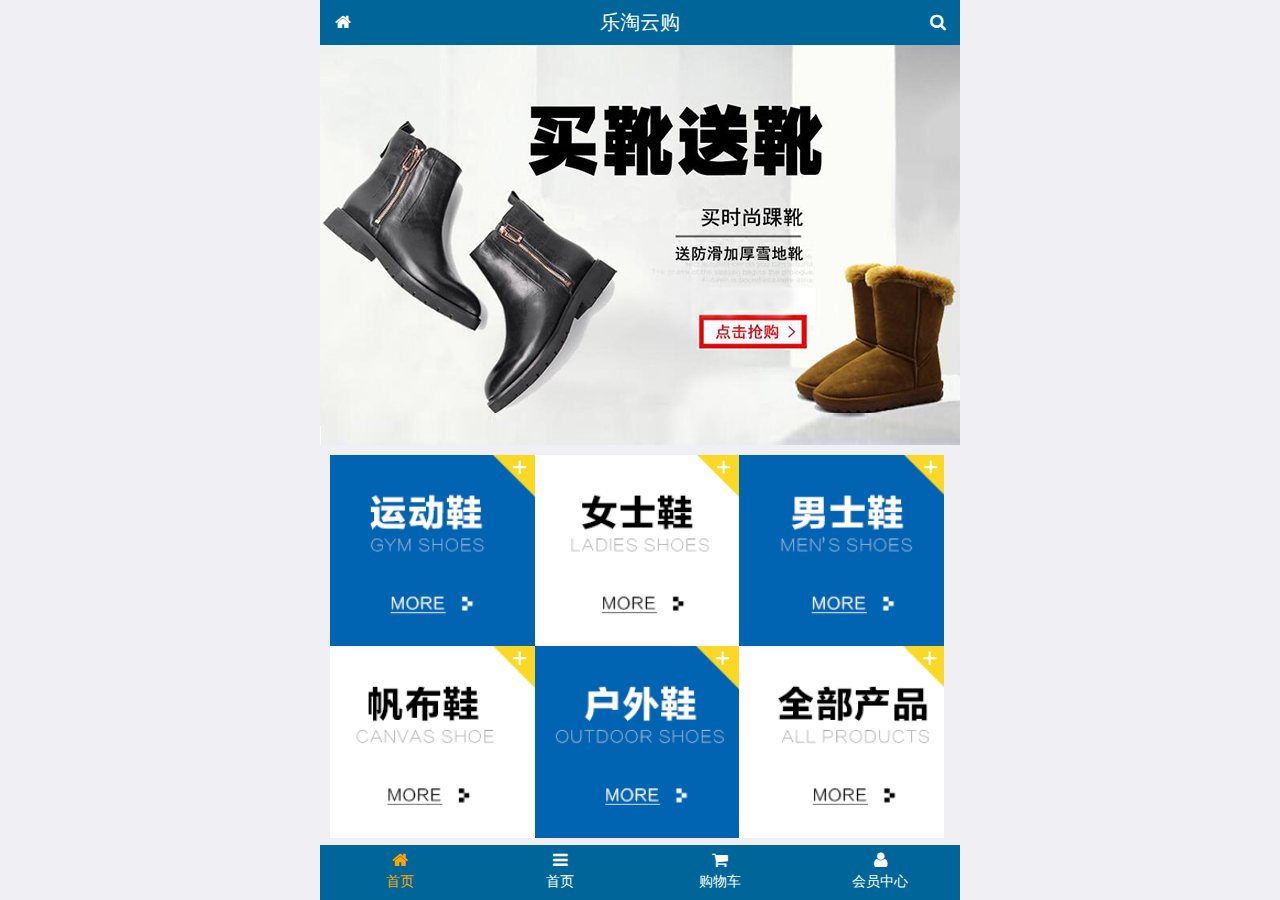
==== public/front/index.html @ 0363a219 "移动端index完成" ====
<!doctype html>
<html lang="en">
<head>
  <meta charset="UTF-8">
  <meta name="viewport"
        content="width=device-width, user-scalable=no, initial-scale=1.0, maximum-scale=1.0, minimum-scale=1.0">
  <title>移动乐淘</title>
  <link rel="icon" href="favicon.ico">
  <link rel="stylesheet" href="css/common.css">
  <link rel="stylesheet" href="css/index.css">
  <link rel="stylesheet" href="./lib/mui/css/mui.css">
  <link rel="stylesheet" href="./lib/fa/css/font-awesome.min.css">
</head>
<body>
<div class="lt_container">
  <div class="top">
    <div class="left"><a href="index.html"><i class="fa fa-home"></i></a></div>
    <h3>乐淘云购</h3>
    <div class="right"><a href="search.html"><i class="fa fa-search"></i></a></div>
  </div>
  <div class="mid">
    <div class="mui-scroll-wrapper">
      <div class="mui-scroll">
        <div class="mui-slider">
          <div class="mui-slider-group mui-slider-loop">
            <div class="mui-slider-item mui-slider-item-duplicate"><a href="#"><img src="./images/banner6.png" /></a></div>

            <div class="mui-slider-item"><a href="#"><img src="./images/banner1.png" /></a></div>
            <div class="mui-slider-item"><a href="#"><img src="./images/banner2.png" /></a></div>
            <div class="mui-slider-item"><a href="#"><img src="./images/banner3.png" /></a></div>
            <div class="mui-slider-item"><a href="#"><img src="./images/banner4.png" /></a></div>
            <div class="mui-slider-item"><a href="#"><img src="./images/banner5.png" /></a></div>
            <div class="mui-slider-item"><a href="#"><img src="./images/banner6.png" /></a></div>

            <!-- 配置假图 第一张 -->
            <div class="mui-slider-item mui-slider-item-duplicate"><a href="#"><img src="./images/banner1.png" /></a></div>
          </div>

          <div class="mui-slider-indicator">
            <div class="mui-indicator mui-active"></div>
            <div class="mui-indicator"></div>
            <div class="mui-indicator"></div>
            <div class="mui-indicator"></div>
            <div class="mui-indicator"></div>
            <div class="mui-indicator"></div>
          </div>

          <div class="nav">

              <ul class="mui-clearfix">
                <li>
                  <a href="#"><img src="./images/nav1.png" alt=""></a>
                </li>
                <li>
                  <a href="#"><img src="./images/nav2.png" alt=""></a>
                </li>
                <li>
                  <a href="#"> <img src="./images/nav3.png" alt=""></a>
                </li>
                <li>
                  <a href="#"><img src="./images/nav4.png" alt=""></a>
                </li>
                <li>
                  <a href="#"><img src="./images/nav5.png" alt=""></a>
                </li>
                <li>
                  <a href="#"> <img src="./images/nav6.png" alt=""></a>
                </li>
              </ul>

          </div>

          <div class="product">
            <ul >
              <li>
                <a href="#">
                  <img src="./images/product.jpg" alt="">
                  <p class="mui-ellipsis-2">adidas阿迪达斯 男式 场下休闲篮球鞋S83700场下休闲篮球鞋S83700 </p>
                  <p>
                    <span class="oldprice">¥560</span>
                    <span class="price">¥560</span>
                  </p>
                  <button class="mui-btn mui-btn-primary">立即购买</button>
                </a>
              </li>
              <li>
                <a href="#">
                  <img src="./images/product.jpg" alt="">
                  <p class="mui-ellipsis-2">adidas阿迪达斯 男式 场下休闲篮球鞋S83700场下休闲篮球鞋S83700 </p>
                  <p>
                    <span class="oldprice">¥560</span>
                    <span class="price">¥560</span>
                  </p>
                  <button class="mui-btn mui-btn-primary">立即购买</button>
                </a>
              </li>
              <li>
                <a href="#">
                  <img src="./images/product.jpg" alt="">
                  <p class="mui-ellipsis-2">adidas阿迪达斯 男式 场下休闲篮球鞋S83700场下休闲篮球鞋S83700 </p>
                  <p>
                    <span class="oldprice">¥560</span>
                    <span class="price">¥560</span>
                  </p>
                  <button class="mui-btn mui-btn-primary">立即购买</button>
                </a>
              </li>
              <li>
                <a href="#">
                  <img src="./images/product.jpg" alt="">
                  <p class="mui-ellipsis-2">adidas阿迪达斯 男式 场下休闲篮球鞋S83700场下休闲篮球鞋S83700 </p>
                  <p>
                    <span class="oldprice">¥560</span>
                    <span class="price">¥560</span>
                  </p>
                  <button class="mui-btn mui-btn-primary">立即购买</button>
                </a>
              </li>
              <li>
                <a href="#">
                  <img src="./images/product.jpg" alt="">
                  <p class="mui-ellipsis-2">adidas阿迪达斯 男式 场下休闲篮球鞋S83700场下休闲篮球鞋S83700 </p>
                  <p>
                    <span class="oldprice">¥560</span>
                    <span class="price">¥560</span>
                  </p>
                  <button class="mui-btn mui-btn-primary">立即购买</button>
                </a>
              </li>
              <li>
                <a href="#">
                  <img src="./images/product.jpg" alt="">
                  <p class="mui-ellipsis-2">adidas阿迪达斯 男式 场下休闲篮球鞋S83700场下休闲篮球鞋S83700 </p>
                  <p>
                    <span class="oldprice">¥560</span>
                    <span class="price">¥560</span>
                  </p>
                  <button class="mui-btn mui-btn-primary">立即购买</button>
                </a>
              </li>
            </ul>
          </div>

        </div>
        </div>
      </div>

    </div>
  <div class="bot">
    <ul class="mui-clearfix">
      <li>
        <a href="index.html" class="current">
          <i class="fa fa-home"></i>
          <p>首页</p>
        </a>
      </li>
      <li>
        <a href="category.html">
          <i class="fa fa-bars"></i>
          <p>首页</p>
        </a>
      </li>
      <li>
        <a href="cart.html">
          <i class="fa fa-shopping-cart"></i>
          <p>购物车</p>
        </a>
      </li>
      <li>
        <a href="user.html">
          <i class="fa fa-user"></i>
          <p>会员中心</p>
        </a>
      </li>
    </ul>


  </div>
</div>
<script src="./lib/mui/js/mui.min.js"></script>
<script src="./lib/zepto/zepto.min.js"></script>
<script src="js/common.js"></script>
<script src="./lib/artTemplate/template-web.js"></script>
</body>
</html>
---- public/front/css/common.css ----
html,body{
  width: 100%;
  height: 100%;
}
*{
  margin: 0;
  padding: 0;
  list-style: none;
}
img{
  width: 100%;
  display: block;
}
.lt_container{
  width: 100%;
  height: 100%;
  /*background-color: pink;*/
  margin: 0 auto;
  min-width: 320px;
  max-width: 640px;
  padding-top: 45px;
  padding-bottom: 55px;
  position: relative;
}
.lt_container .top{
  width: 100%;
  height: 45px;
  background-color: #006699;
  position: absolute;
  top: 0;
  left: 0;
  padding-left: 45px;
  padding-right: 45px;
}
.top .left{
  position: absolute;
  left: 0;
  top: 0;
  width: 45px;
  height: 45px;
  line-height: 45px;
  text-align: center;
  color: #fff;
}
.top .left a{
  /*text-align: center;*/
  color: #fff;
}
.top .right{
  position: absolute;
  right: 0;
  top: 0;
  width: 45px;
  height: 45px;
  line-height: 45px;
  text-align: center;
  color: #fff;
}
.top .right a{
  /*text-align: center;*/
  color: #fff;
}
.top h3{
  color: #fff;
  height: 45px;
  line-height: 45px;
  text-align: center;
  margin: 0;
  padding: 0;
  font-weight: normal;
  font-size: 20px;
}
.lt_container .mid{
  width: 100%;
  height: 100%;
  position: relative;
}
.lt_container .bot{
  width: 100%;
  height: 55px;
  background-color: #006699;
  position: absolute;
  left: 0;
  bottom: 0;
}
.lt_container .bot ul li{
  float: left;
  width: 25%;
  position: relative;
}
.lt_container .bot ul li a{
  display: block;
  padding-top: 5px;
  padding-bottom:5px;
  width: 100%;
  height: 55px;
  text-align: center;
  color: #fff;
}
.lt_container .bot .current{
  color: orange;
}
.lt_container .bot .current p{
  color: orange;
}
.lt_container .bot ul li a p{
  color: #fff;
}
---- public/front/css/index.css ----
.nav{
  padding: 10px;
}
.nav li{
  width: 33%;
  float: left;
}
.nav li a{
  display: block;
}
.product{
  padding: 10px;
}
.product li{
  width: 48%;
  background-color: #fff;
  border: 1px solid #ccc;
  border-radius: 5px;
  text-align: center;
  margin-bottom: 10px;
}
.product li a{
  display: block;
  padding: 10px;
}
.product li:nth-child(2n-1){
  float: left;
}
.product li:nth-child(2n){
  float: right;
}
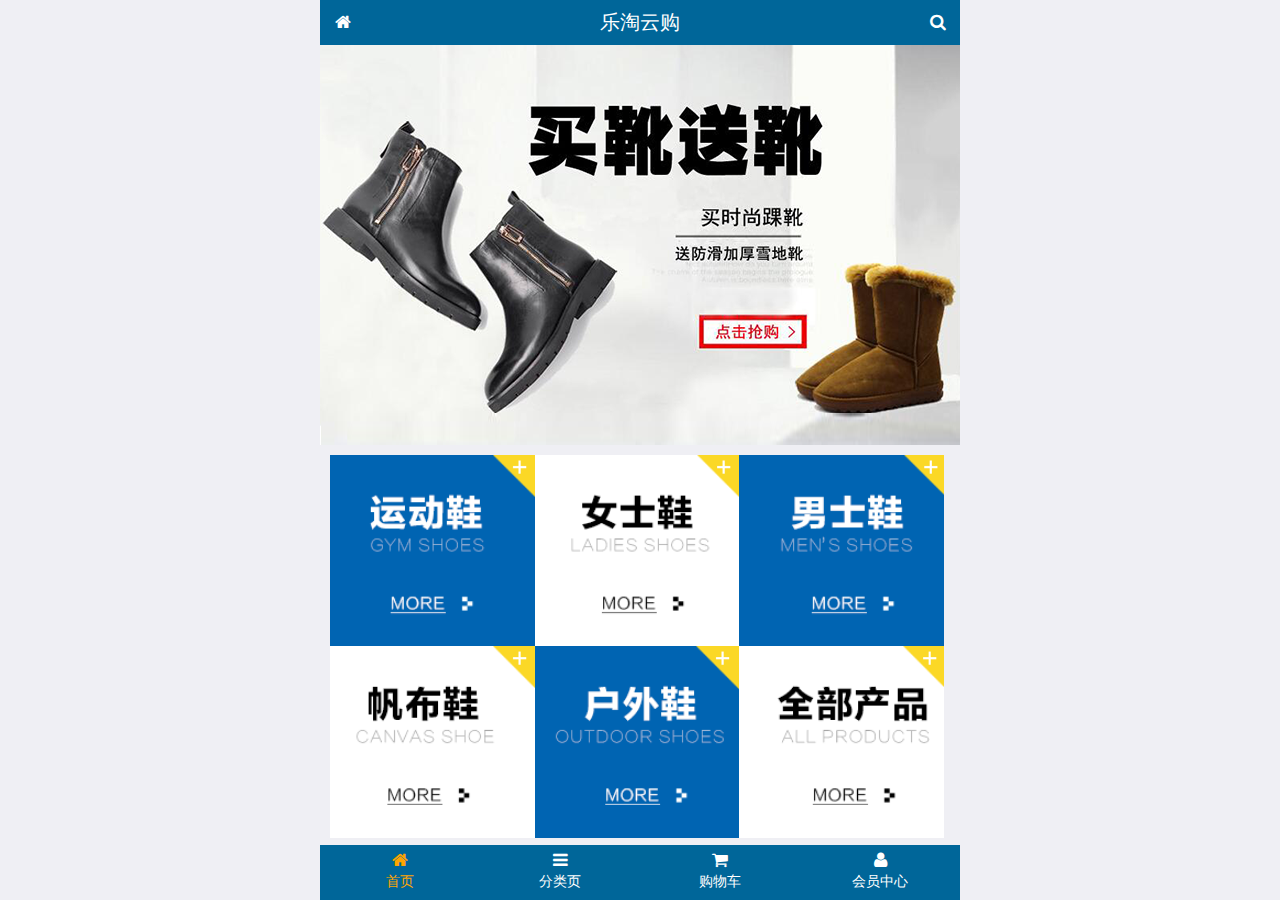
==== commit 8ac70cae: "category功能完成" ====
--- a/public/front/index.html
+++ b/public/front/index.html
@@ -157,7 +157,7 @@
       <li>
         <a href="category.html">
           <i class="fa fa-bars"></i>
-          <p>首页</p>
+          <p>分类页</p>
         </a>
       </li>
       <li>
--- a/public/front/css/common.css
+++ b/public/front/css/common.css
@@ -97,6 +97,10 @@
   text-align: center;
   color: #fff;
 }
+.lt_container .bot p{
+  margin: 0;
+  padding: 0;
+}
 .lt_container .bot .current{
   color: orange;
 }
